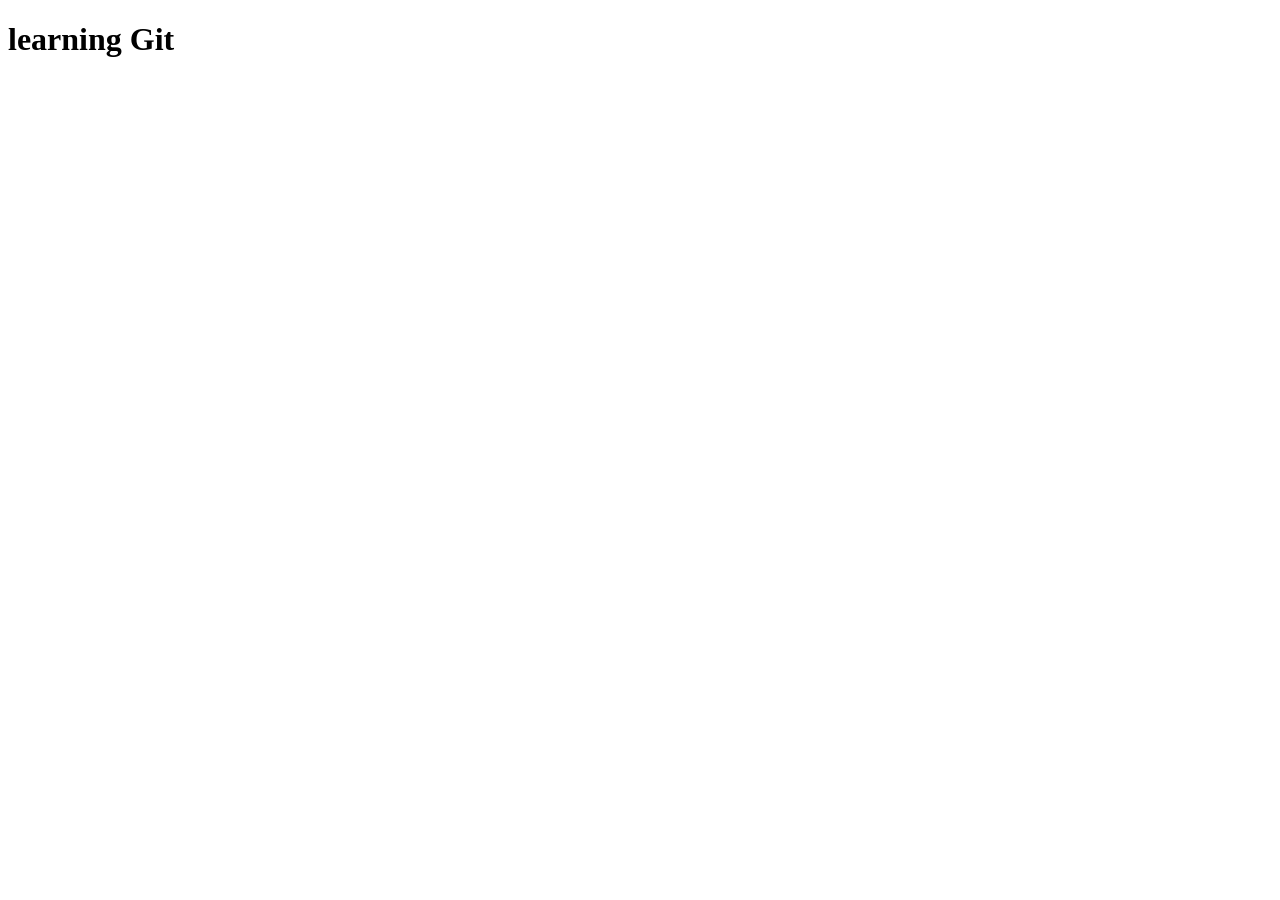
==== index.html @ 5c30fc2b "Add boilerplate code in html" ====
<!DOCTYPE html>
<html lang="en">
<head>
    <meta charset="UTF-8">
    <meta name="viewport" content="width=device-width, initial-scale=1.0">
    <title>Learning-git</title>
</head>
<body>
    <h1>learning Git</h1>
</body>
</html>
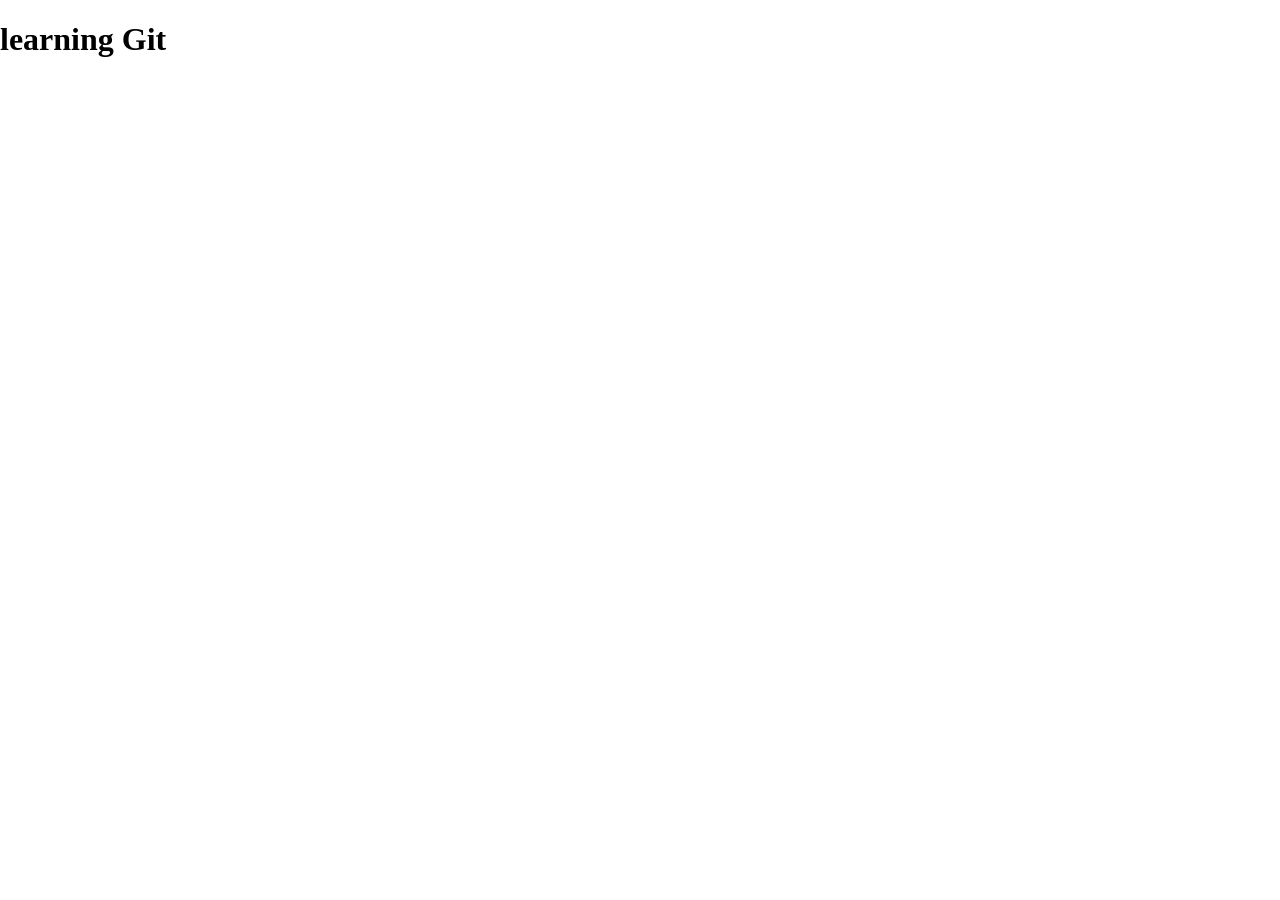
==== commit 11e883aa: "link css and add some basic css" ====
--- a/index.html
+++ b/index.html
@@ -4,6 +4,7 @@
     <meta charset="UTF-8">
     <meta name="viewport" content="width=device-width, initial-scale=1.0">
     <title>Learning-git</title>
+    <link rel="stylesheet" href="style.css">
 </head>
 <body>
     <h1>learning Git</h1>
--- a/style.css
+++ b/style.css
@@ -0,0 +1,3 @@
+body{
+    margin:0px;
+}
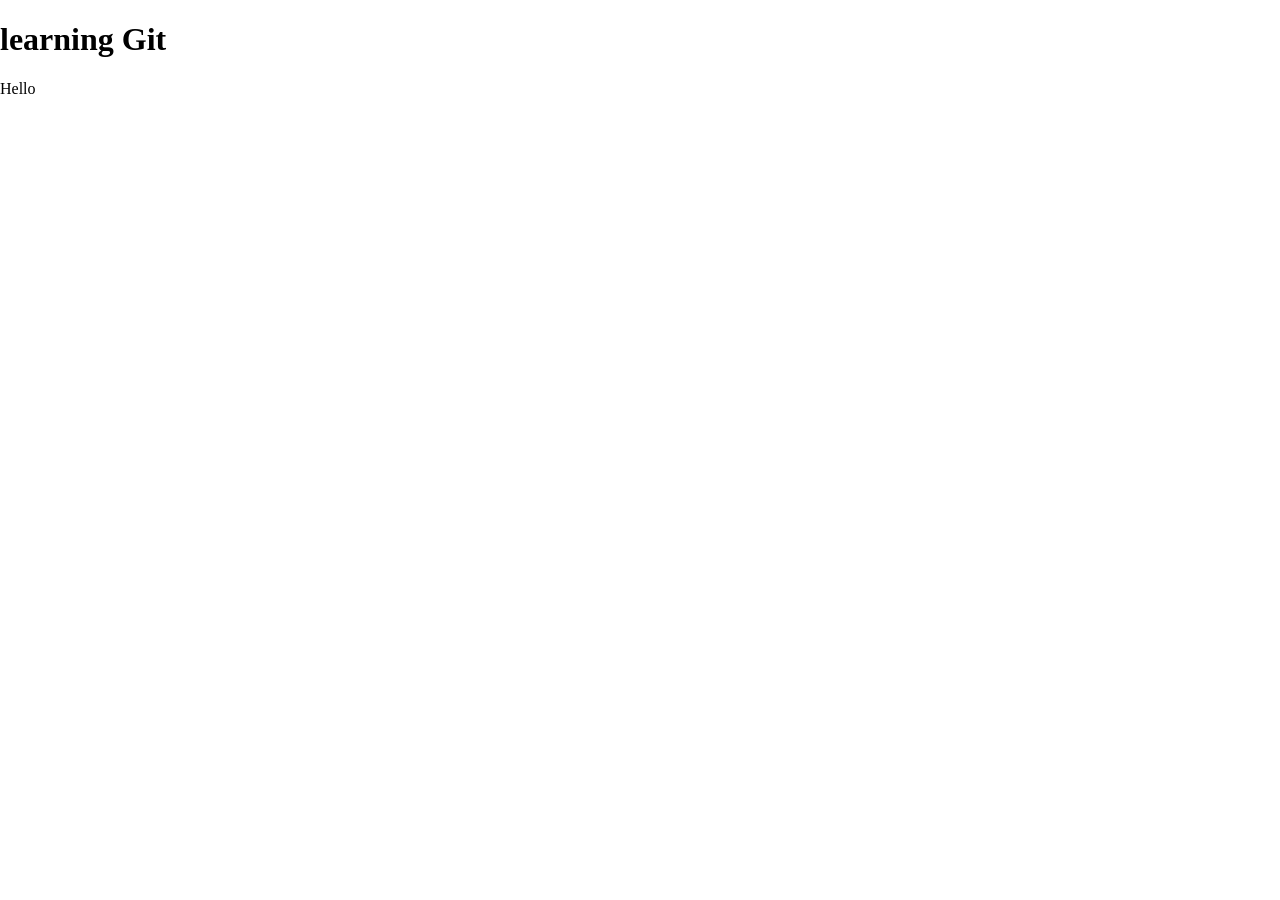
==== commit 407112d7: "add hello tag" ====
--- a/index.html
+++ b/index.html
@@ -8,5 +8,12 @@
 </head>
 <body>
     <h1>learning Git</h1>
+    <p>Hello</p>
 </body>
-</html>+</html>
+
+
+
+
+
+
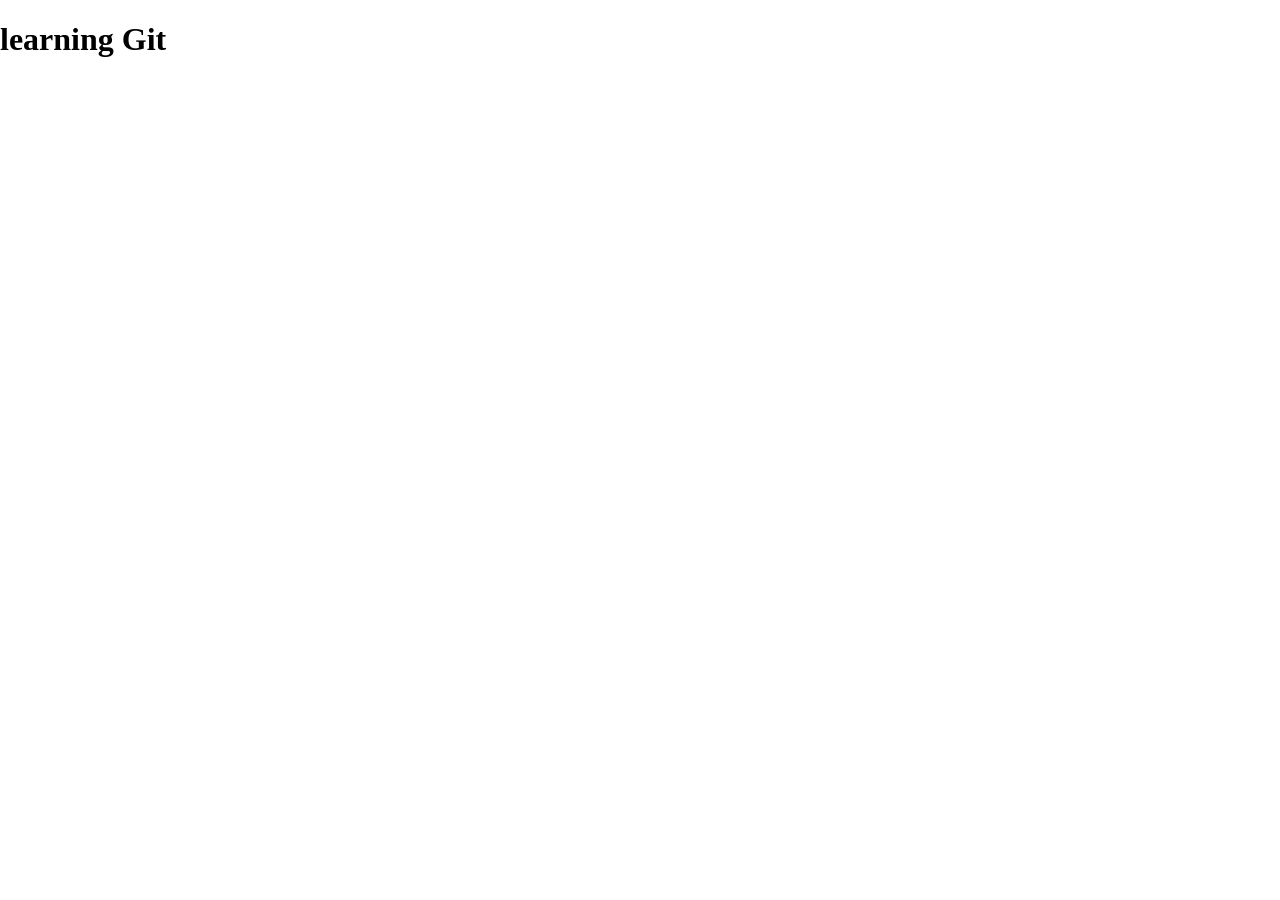
==== commit 2bf5a8f0: "about para" ====
--- a/index.html
+++ b/index.html
@@ -8,12 +8,7 @@
 </head>
 <body>
     <h1>learning Git</h1>
-    <p>Hello</p>
+    
 </body>
 </html>
 
-
-
-
-
-
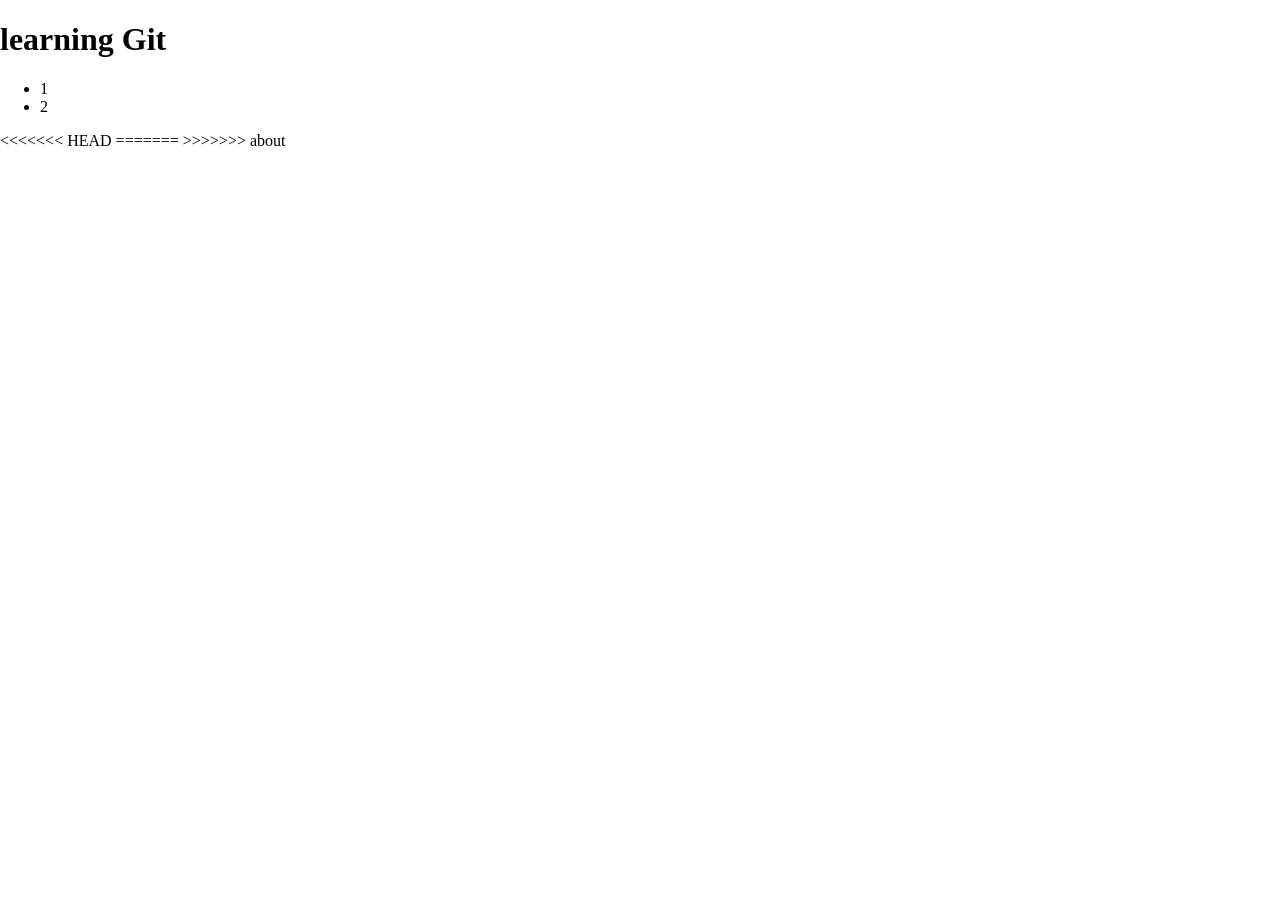
==== commit 407beb58: "add ul tag" ====
--- a/index.html
+++ b/index.html
@@ -8,7 +8,18 @@
 </head>
 <body>
     <h1>learning Git</h1>
-    
+    <ul>
+        <li>1</li>
+        <li>2</li>
+    </ul>
 </body>
 </html>
 
+<<<<<<< HEAD
+
+
+
+
+
+=======
+>>>>>>> about
